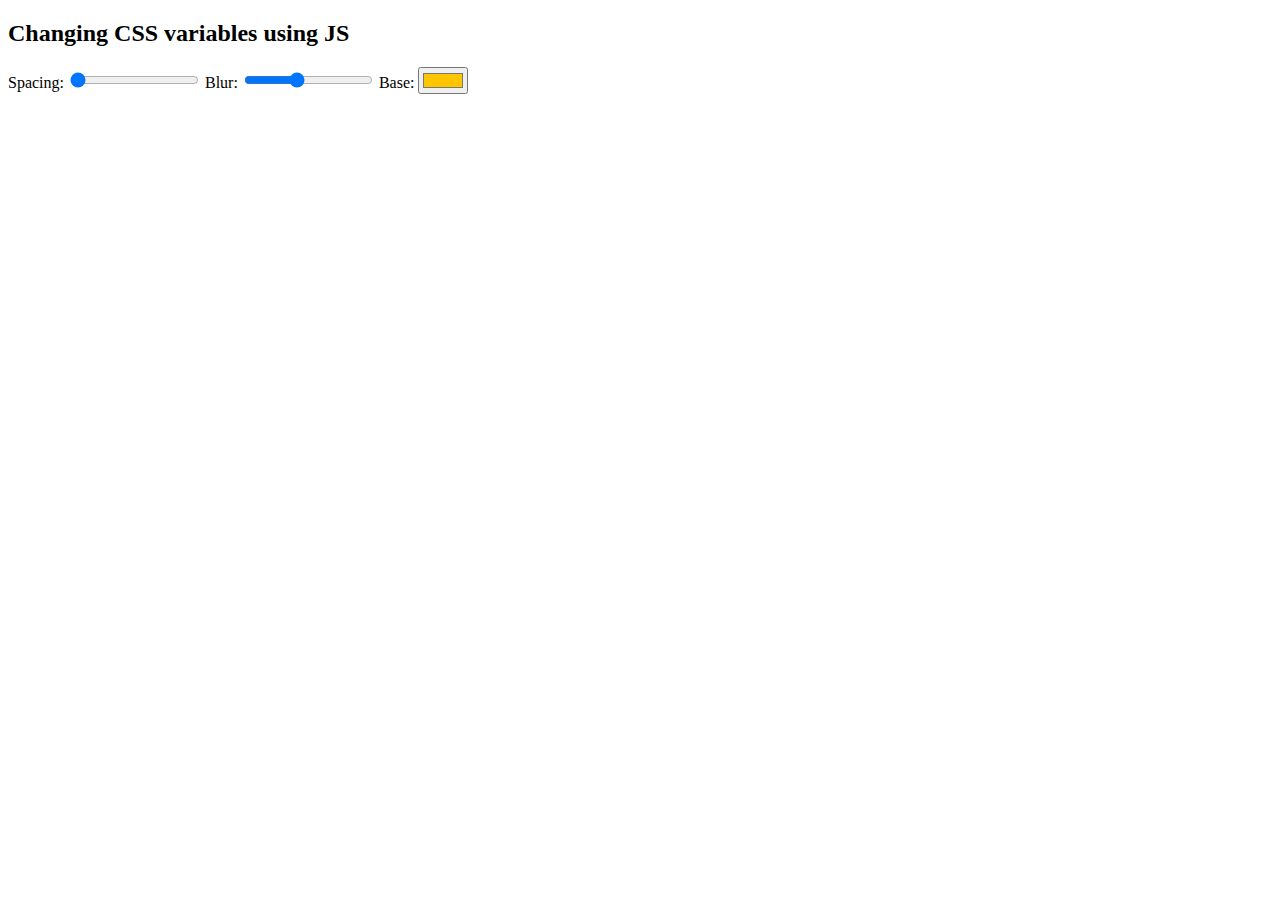
==== CSS variables/index.html @ 297921e1 "html and css for css variables" ====
<!DOCTYPE html>
<html lang="en">
<head>
    <meta charset="UTF-8">
    <title>CSS variables</title>
</head>
<body>

<h2> Changing CSS variables using JS</h2>

<div class="controls">
    <label for="spacing">Spacing:</label>
    <input id="spacing" type="range" name="spacing" min="10" max="200" value="10" data-sizing="px">

    <Label for="blur">Blur:</Label>
    <input id="blur" type="range" name="blur" min="0" max="25" value="10" data-sizing="px">

    <label for="base">Base:</label>
    <input id="base" type="color" name="base" value="#ffc600">

</div>



</body>
</html>
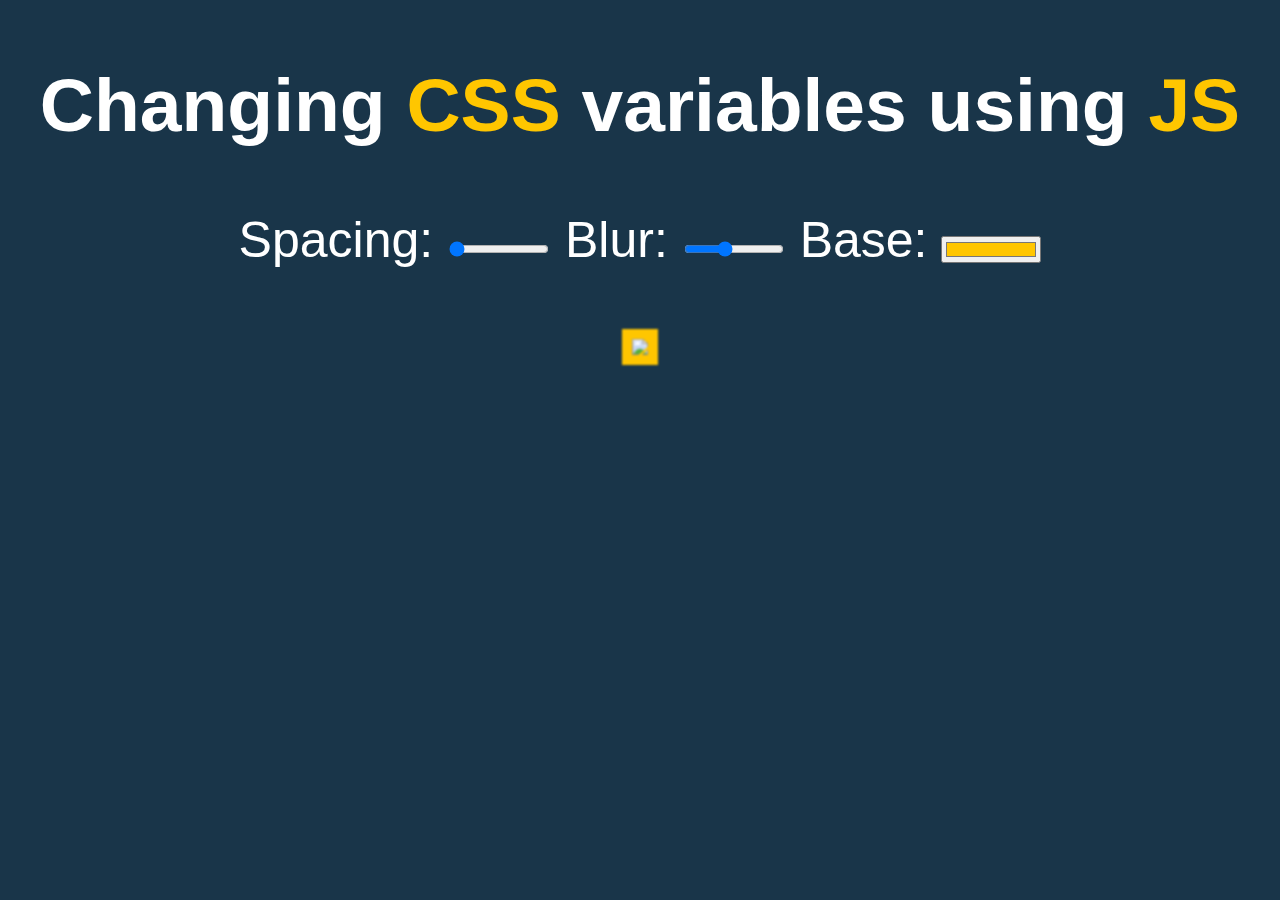
==== commit 718cae24: "css variables exercises finished" ====
--- a/CSS variables/index.html
+++ b/CSS variables/index.html
@@ -3,10 +3,11 @@
 <head>
     <meta charset="UTF-8">
     <title>CSS variables</title>
+    <link rel="stylesheet" href="styles.css">
 </head>
 <body>
 
-<h2> Changing CSS variables using JS</h2>
+<h2> Changing <span class="hl">CSS</span> variables using <span class="hl">JS</span></h2>
 
 <div class="controls">
     <label for="spacing">Spacing:</label>
@@ -20,7 +21,9 @@
 
 </div>
 
+<img src="https://source.unsplash.com/7bwQXzbF6KE/800x500">
 
+<script rel="text/javascript" src="script.js"></script>
 
 </body>
 </html>--- a/CSS variables/styles.css
+++ b/CSS variables/styles.css
@@ -0,0 +1,35 @@
+:root {
+    --base: #ffc600;
+    --spacing: 10px;
+    --blur: 1px;
+}
+
+img {
+    padding: var(--spacing);
+    background: var(--base);
+filter: blur(var(--blur));
+}
+
+.hl {
+    color: var(--base);
+}
+
+body {
+    text-align: center;
+}
+
+body {
+    background: #193549;
+    color: white;
+    font-family: 'helvetica neue', sans-serif;
+    font-weight: 100;
+    font-size: 50px;
+}
+
+.controls {
+    margin-bottom: 50px;
+}
+
+input {
+    width:100px;
+}
